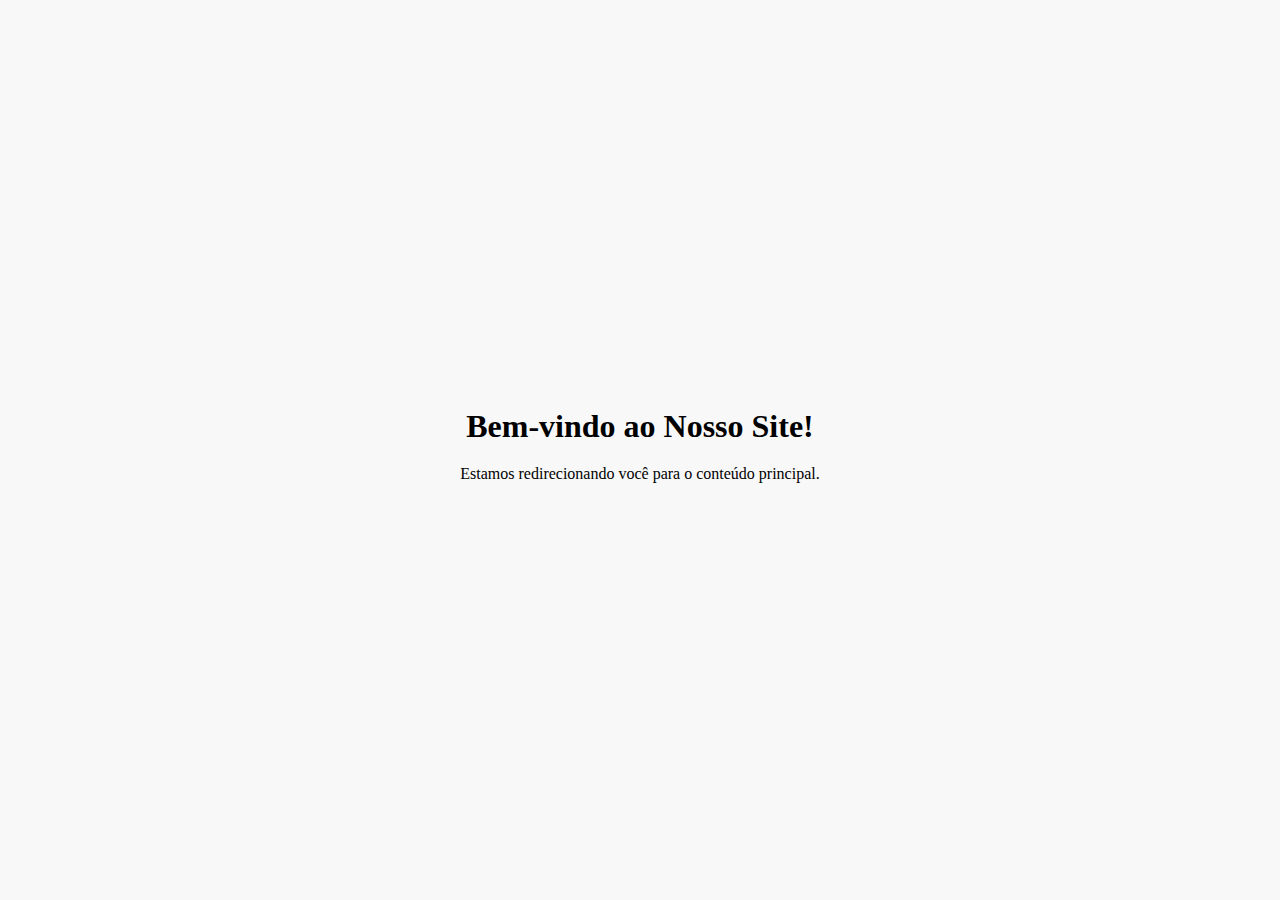
==== index.html @ 1746c088 "Add files via upload" ====
<!DOCTYPE html>
<html lang="pt-br">
<head>
    <meta charset="UTF-8">
    <meta name="viewport" content="width=device-width, initial-scale=1.0">
    <title>Bem-vindo</title>
    <style>
        body {
            display: flex;
            justify-content: center;
            align-items: center;
            height: 100vh;
            margin: 0;
            background-color: #f8f8f8;
        }
        .container {
            text-align: center;
        }
        .container h1 {
            font-size: 2rem;
            margin-bottom: 20px;
        }
        .container p {
            font-size: 1rem;
            margin-bottom: 30px;
        }
        .container a {
            display: inline-block;
            padding: 10px 20px;
            background-color: #4CAF50;
            color: white;
            text-decoration: none;
            border-radius: 5px;
            font-size: 1.2rem;
        }
    </style>
</head>
<body>
    <div class="container">
        <h1>Bem-vindo ao Nosso Site!</h1>
        <p>Estamos redirecionando você para o conteúdo principal.</p>
    </div>

    <script>
        // Redirecionar automaticamente para a página de produtos após 3 segundos
        setTimeout(function() {
            window.location.href = "produtos.html";
        }, 3000);
    </script>
</body>
</html>
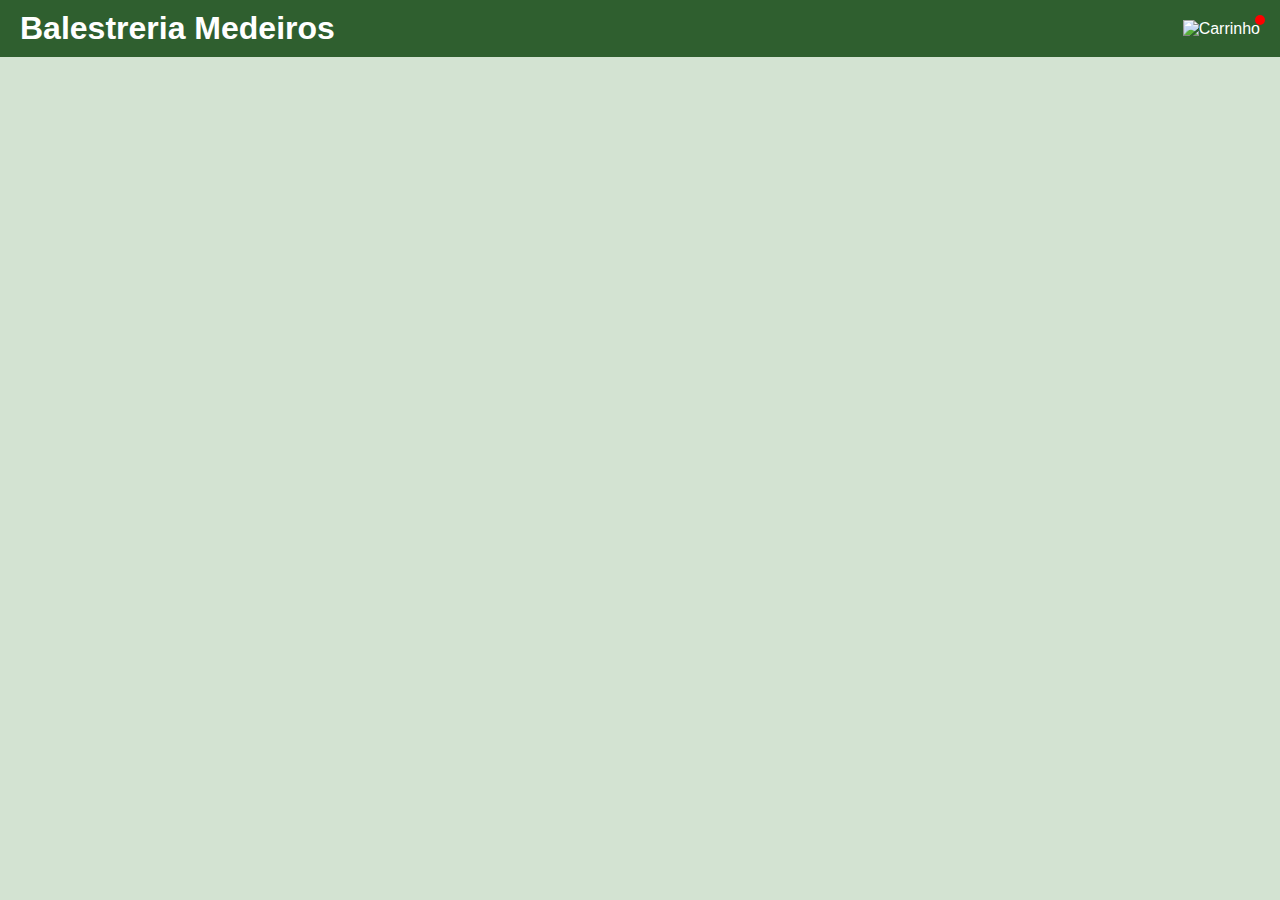
==== commit c9ebd897: "Fix: foram resolvidos bugs visuais" ====
--- a/index.html
+++ b/index.html
@@ -3,49 +3,41 @@
 <head>
     <meta charset="UTF-8">
     <meta name="viewport" content="width=device-width, initial-scale=1.0">
-    <title>Bem-vindo</title>
-    <style>
-        body {
-            display: flex;
-            justify-content: center;
-            align-items: center;
-            height: 100vh;
-            margin: 0;
-            background-color: #f8f8f8;
-        }
-        .container {
-            text-align: center;
-        }
-        .container h1 {
-            font-size: 2rem;
-            margin-bottom: 20px;
-        }
-        .container p {
-            font-size: 1rem;
-            margin-bottom: 30px;
-        }
-        .container a {
-            display: inline-block;
-            padding: 10px 20px;
-            background-color: #4CAF50;
-            color: white;
-            text-decoration: none;
-            border-radius: 5px;
-            font-size: 1.2rem;
-        }
-    </style>
+    <title>Produtos - Balestreria Medeiros</title>
+    <link rel="stylesheet" href="style.css">
+    <script src="script.js" defer></script>
+
 </head>
 <body>
-    <div class="container">
-        <h1>Bem-vindo ao Nosso Site!</h1>
-        <p>Estamos redirecionando você para o conteúdo principal.</p>
-    </div>
+    <header>
+        <h1>Balestreria Medeiros</h1>
+        <div id="carrinhoIcon" onclick="mostrarCarrinho()">
+            <img src="https://img.icons8.com/ios/452/shopping-cart.png" alt="Carrinho">
+            <span id="contadorCarrinho"></span>
+        </div>
+    </header>
 
-    <script>
-        // Redirecionar automaticamente para a página de produtos após 3 segundos
-        setTimeout(function() {
-            window.location.href = "produtos.html";
-        }, 3000);
-    </script>
+    <main>
+    <!--a div loga abaixo é onde o html gerado no js vai ser inserido-->
+        <div class="produtosContainer" id="produtosContainer">
+
+            
+        </div>
+
+        <div id="carrinhoModal" class="modal">
+            <div class="modal-content">
+                <h2>Carrinho de Compras</h2>
+                <div id="produtosCarrinho" class="produtosCarrinho"></div>
+                <button onclick="fecharCarrinho()">Fechar</button>
+            </div>
+        </div>
+
+
+
+    </main>
+
+    <footer>
+
+    </footer>
 </body>
 </html>
--- a/style.css
+++ b/style.css
@@ -0,0 +1,257 @@
+body {
+    font-family: Arial, sans-serif;
+    background-color: #cee0cde3;
+    margin: 0;
+    padding: 0;
+    color: #333;
+}
+
+/* Cabeçalho */
+header {
+    background-color: #2f5f2f;
+    color: white;
+    padding: 10px 20px;
+    display: flex;
+    justify-content: space-between;
+    align-items: center;
+}
+
+header h1 {
+    margin: 0;
+}
+
+#carrinhoIcon {
+    position: relative;
+    cursor: pointer;
+}
+
+#carrinhoIcon img {
+    width: 30px;
+    height: 30px;
+}
+
+#carrinhoIcon span {
+    position: absolute;
+    top: -5px;
+    right: -5px;
+    background-color: red;
+    color: white;
+    padding: 5px;
+    border-radius: 50%;
+}
+.quantidade-container {
+    display: flex;
+    align-items: center;
+    margin-top: 10px;
+}
+
+.quantidade-btn {
+    background-color: #28a745;
+    color: white;
+    border: none;
+    padding: 5px 10px;
+    cursor: pointer;
+    font-size: 1.2rem;
+    border-radius: 5px;
+    margin: 0 5px;
+    transition: background-color 0.3s ease;
+}
+
+.quantidade-btn:hover {
+    background-color: #004d00;
+}
+
+.quantidade {
+    font-size: 1.2rem;
+    margin: 0 10px;
+}
+
+
+/* Página Inicial */
+.home {
+    text-align: center;
+    margin-top: 50px;
+}
+
+.home h2 {
+    font-size: 2rem;
+}
+
+.home button {
+    padding: 12px 25px;
+    background-color: #28a745;
+    border: none;
+    color: white;
+    cursor: pointer;
+    font-size: 1.2rem;
+    border-radius: 5px;
+}
+
+/* Produtos */
+.produtosContainer {
+    display: grid;
+    grid-template-columns: repeat(auto-fill, minmax(190px, 1fr)); /* Ajustei o tamanho dos produtos */
+    gap: 45px;
+    padding: 20px;
+    margin: 0 auto;
+    max-width: 1200px;
+}
+
+.produto {
+    background-color: #fff;
+    border-radius: 10px;
+    box-shadow: 0 4px 15px rgba(0, 0, 0, 0.2); /* Sombras mais suaves para dar um efeito bonito */
+    padding: 5px;
+    text-align: center;
+    transition: transform 0.3s ease, box-shadow 0.3s ease;
+}
+
+.produto:hover {
+    transform: translateY(-6px); /* Leve movimento no hover */
+    box-shadow: 0 6px 20px rgba(0, 0, 0, 0.15);
+}
+
+.produto img {
+    width: 100%; /* Reduzi a largura da imagem */
+    max-height: 180px;
+    object-fit: cover;
+    border-radius: 10px;
+    margin-bottom: 15px;
+}
+
+.produto h3 {
+    font-size: 1.1rem;
+    margin-bottom: 10px;
+    color: #006400;
+    font-weight: bold;
+}
+
+.produto p {
+    font-size: 1rem;
+    color: #28a745;
+    margin-bottom: 15px;
+}
+
+.produto button {
+    background-color: #1f471f;
+    color: white;
+    border: none;
+    padding: 10px 20px;
+    cursor: pointer;
+    font-size: 1rem;
+    border-radius: 5px;
+    transition: background-color 0.3s ease;
+    margin-top: 10px;
+}
+
+.produto button:hover {
+    background-color: #004d00;
+}
+
+
+/* Carrinho */
+.modal {
+    position: fixed;
+    top: 0;
+    left: 0;
+    width: 100%;
+    height: 100%;
+    background-color: rgba(0, 0, 0, 0.5);
+    display: none;
+    justify-content: center;
+    align-items: center;
+}
+
+.modal-content {
+    background-color: white;
+    padding: 20px;
+    border-radius: 10px;
+    width: 100%;
+    max-width: 800px;
+    overflow-y: auto; 
+    max-height: 100%;
+}
+
+.modal-content h2 {
+    font-size: 1.5rem;
+    color: #333;
+    margin-bottom: 20px;
+}
+
+button {
+    margin-top: 10px;
+    padding: 12px 25px;
+    background-color: #006400;
+    color: white;
+    border: none;
+    cursor: pointer;
+    font-size: 1.2rem;
+    border-radius: 5px;
+    transition: background-color 0.3s ease;
+}
+
+button:hover {
+    background-color: #004d00;
+}
+
+button:disabled {
+    background-color: #ccc;
+    cursor: not-allowed;
+}
+
+/* Carrinho de Compras */
+.produtosCarrinho {
+    max-height: 300px; /* Limitar altura */
+    overflow-y: auto; /* Permitir rolagem */
+}
+
+.produtoCarrinho {
+    display: flex;
+    align-items: center;
+    justify-content: space-between;
+    padding: 15px;
+    border-bottom: 1px solid #eee;
+    margin-bottom: 10px;
+}
+
+.produtoCarrinho img {
+    width: 50px;
+    height: 50px;
+    object-fit: cover;
+    border-radius: 5px;
+}
+
+.produtoCarrinho h3 {
+    flex: 1;
+    margin-left: 10px;
+    font-size: 1rem;
+}
+
+.produtoCarrinho button {
+    background-color: #db1d1d;
+    margin-right: 5px;
+}
+
+.produtoCarrinho button:last-child {
+    background-color: rgb(66, 160, 37);
+}
+
+.produtoCarrinho button:hover {
+    background-color: #004d00;
+}
+.preco {
+    font-size: 1rem;
+    font-weight: bold;
+    color: #000000;
+    text-align: center;
+    display: block;
+    margin-top: 28px;
+    margin-right: 10px;
+}
+
+/* Responsividade */
+@media (max-width: 600px) {
+    .produtosContainer {
+        grid-template-columns: 1fr;
+    }
+}
